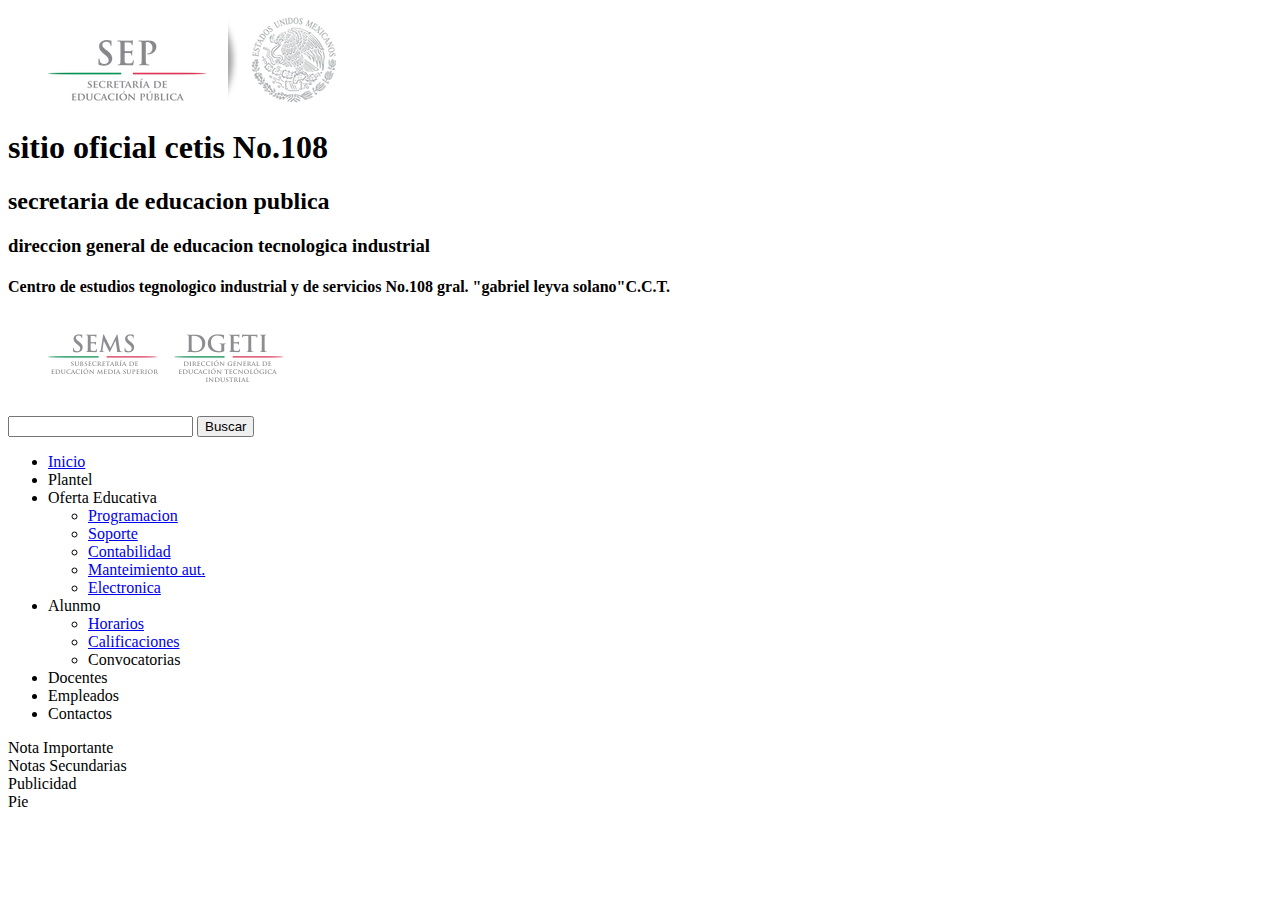
==== 12_proyecto_web/index.html @ 129845c3 "proyecto web" ====
<!DOCTYPE html>
<html lang="es">
<head>
    <meta charset="UTF-8">
    <title>Proyecto Web</title>
    <link rel="stylesheet" href="Css/Styles.css">
</head>
<body>
   <div class="container">
         <header id="Encabezado">
             <figure>
                 <img src="images/logo_sep.png" alt="logo sep">
             </figure>
             <div id="titulos">
             <h1>sitio oficial cetis No.108</h1>
               
                <h2>secretaria de educacion publica</h2>
                    
            <h3>direccion general de educacion tecnologica industrial</h3>
            
            <H4>Centro de estudios tegnologico industrial y de servicios No.108
            
            gral. "gabriel leyva solano"C.C.T.</H4>     
             </div>
             <div id="Busqueda">
               <figure>
                <img src="images/sems_dgeti.png" alt="sems logo">
                </figure>
                <input type="text" name="busqueda" id="busqueda">
                <button>Buscar</button>  
             </div>
         </header>
        <nav id="Menu">
            <ul> <!--unorder list-->
            <li><a href="#">Inicio</a></li><!--listen-item-->
            <li><a href="#"></a>Plantel</li><!--listen-item-->
            <li><a href="#"></a>Oferta Educativa</li>
            <ul>
                <li><a href="#">Programacion</a></li>
                <li><a href="#">Soporte</a></li>
                <li><a href="#">Contabilidad</a></li>
                <li><a href="#">Manteimiento aut.</a></li>
                <li><a href="#">Electronica</a></li>
            </ul>
            <!--listen-item-->
            <li><a href="#"></a>Alunmo</li><!--listen-item-->
            <ul>
                <li><a href="#">Horarios</a></li>
                <li><a href="#">Calificaciones</a></li>
                <li><a href="#"></a>Convocatorias</li>
            </ul>
            <li><a href="#"></a>Docentes</li><!--listen-item-->
            <li><a href="#"></a>Empleados</li><!--listen-item-->
            <li><a href="#"></a>Contactos</li><!--listen-item-->
            </ul>
        </nav>
        <main id="Contenido">
            <section id="Nota-Importante">
                 Nota Importante
            </section>
            <section id="Nota-Secundaria">
                Notas Secundarias
            </section>
            <aside id="Publicidad">
                Publicidad
            </aside>
        </main>
        <footer id="Pie">
            Pie
        </footer>
    </div>
</body>
</html>
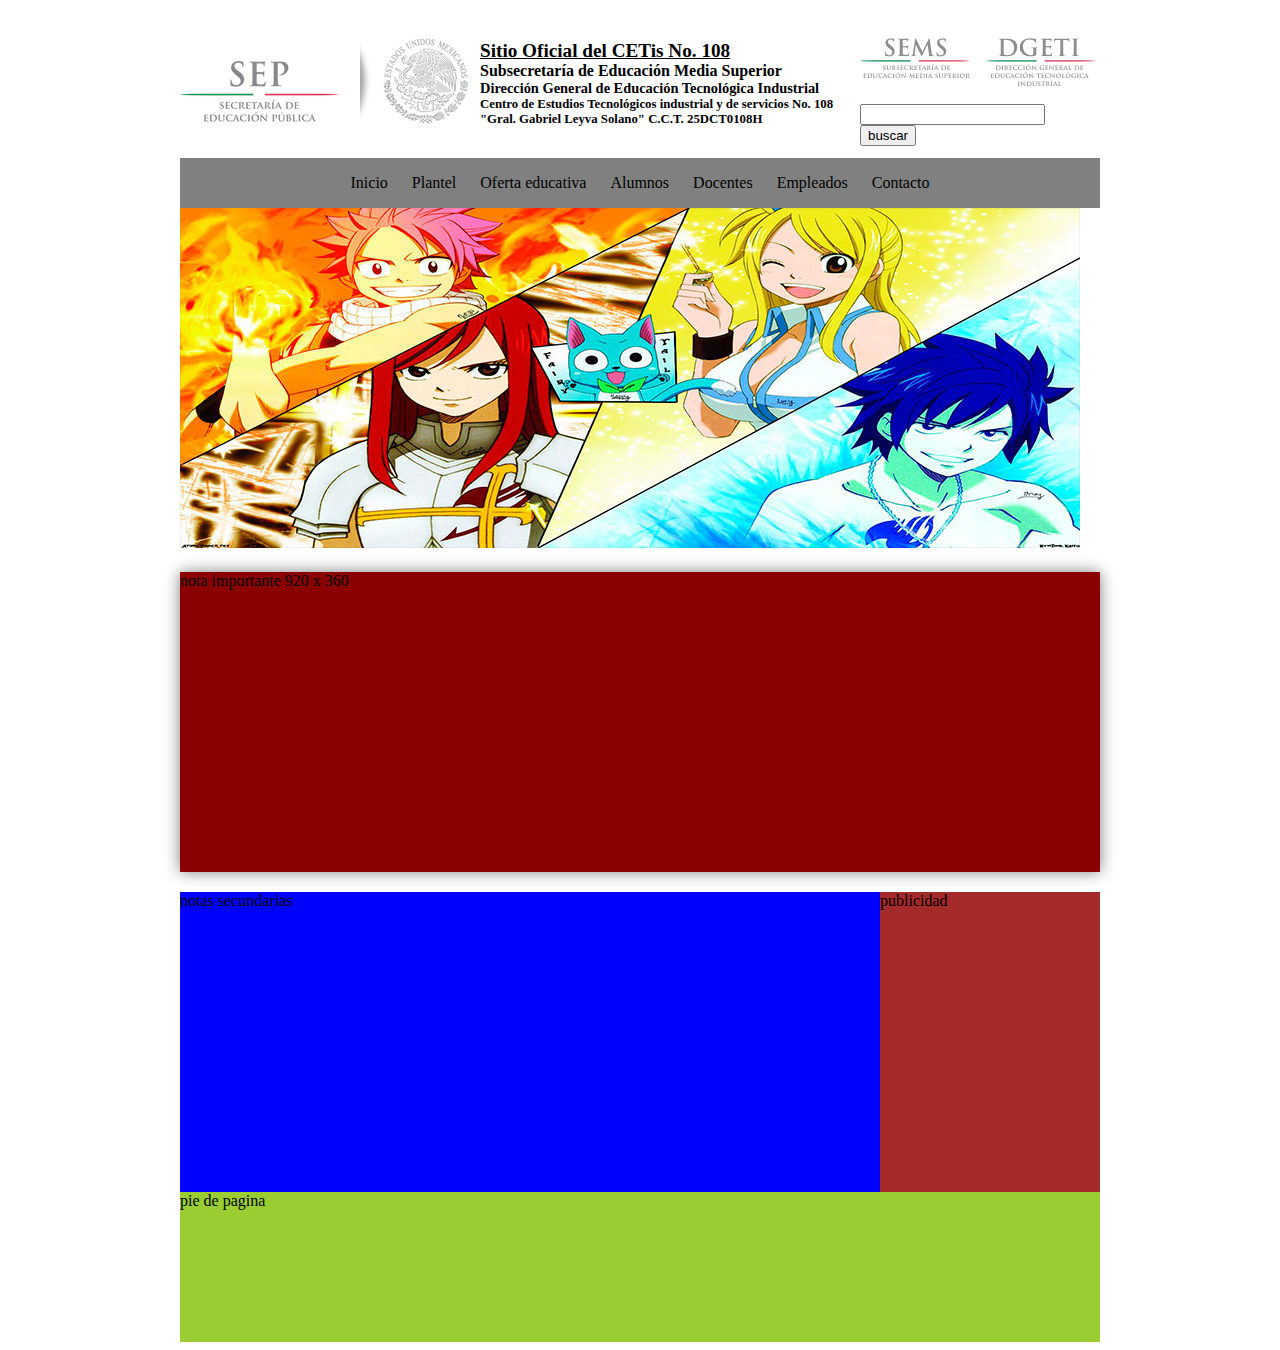
==== commit 4742f49c: "nota_importante" ====
--- a/12_proyecto_web/index.html
+++ b/12_proyecto_web/index.html
@@ -3,70 +3,77 @@
 <head>
     <meta charset="UTF-8">
     <title>Proyecto Web</title>
-    <link rel="stylesheet" href="Css/Styles.css">
+    <link rel="stylesheet" href="css/styles.css">
 </head>
 <body>
-   <div class="container">
-         <header id="Encabezado">
-             <figure>
-                 <img src="images/logo_sep.png" alt="logo sep">
-             </figure>
-             <div id="titulos">
-             <h1>sitio oficial cetis No.108</h1>
-               
-                <h2>secretaria de educacion publica</h2>
-                    
-            <h3>direccion general de educacion tecnologica industrial</h3>
+    <div class="container">
+        <header id="Encabezado">
+                    <figure>
+<!-- rutas absolutas y relativas -->
+<!-- /relativa/a/raiz/del/sitio -->
+<!-- relativa/al/archivo/actual -->
+<!-- http://www.dominio.com/ruta/absoluta/index.html -->
+<!--file://c:\users\julia\practicas\12_proyecto_web\images\logo_sep.png -->
+                <img src="images/logo_sep.png" alt="logotipo SEP">
+                </figure>
+                <div id="titulos">
+                <h1>Sitio Oficial del CETis No. 108</h1>
+                <h2>Subsecretaría de Educación Media Superior</h2>
+                <h3>Dirección General de Educación Tecnológica Industrial</h3>
+                <h4>Centro de Estudios Tecnológicos industrial y de servicios No. 108
+                    "Gral. Gabriel Leyva Solano" C.C.T. 25DCT0108H</h4>
+                </div>
+                <div id="busqueda">
+                <figure>
+                 <img src="images/sems_dgeti.png" alt="logotipo SEMS DGETI">
+                </figure>
+                 <input type="text" name="busqueda" id="busqueda">
+                 <button>buscar</button>
+                </div>    
             
-            <H4>Centro de estudios tegnologico industrial y de servicios No.108
-            
-            gral. "gabriel leyva solano"C.C.T.</H4>     
-             </div>
-             <div id="Busqueda">
-               <figure>
-                <img src="images/sems_dgeti.png" alt="sems logo">
-                </figure>
-                <input type="text" name="busqueda" id="busqueda">
-                <button>Buscar</button>  
-             </div>
-         </header>
-        <nav id="Menu">
-            <ul> <!--unorder list-->
-            <li><a href="#">Inicio</a></li><!--listen-item-->
-            <li><a href="#"></a>Plantel</li><!--listen-item-->
-            <li><a href="#"></a>Oferta Educativa</li>
-            <ul>
-                <li><a href="#">Programacion</a></li>
-                <li><a href="#">Soporte</a></li>
-                <li><a href="#">Contabilidad</a></li>
-                <li><a href="#">Manteimiento aut.</a></li>
-                <li><a href="#">Electronica</a></li>
-            </ul>
-            <!--listen-item-->
-            <li><a href="#"></a>Alunmo</li><!--listen-item-->
-            <ul>
-                <li><a href="#">Horarios</a></li>
-                <li><a href="#">Calificaciones</a></li>
-                <li><a href="#"></a>Convocatorias</li>
-            </ul>
-            <li><a href="#"></a>Docentes</li><!--listen-item-->
-            <li><a href="#"></a>Empleados</li><!--listen-item-->
-            <li><a href="#"></a>Contactos</li><!--listen-item-->
-            </ul>
+        </header>
+        <nav id="menu">
+            <ul><!-- unordered list -->
+               <li><a href="#">Inicio</a></li><!-- list-item -->
+               <li><a href="#">Plantel</a></li><!-- list-item -->
+               <li><a href="#">Oferta educativa</a>
+                   <ul>
+                       <li><a href="#">Programación</a></li>
+                       <li><a href="#">Soporte</a></li>
+                       <li><a href="#">Contabilidad</a></li>
+                       <li><a href="#">Mantenimiento Aut.</a></li>
+                       <li><a href="#">Ele.</a></li>
+                   </ul>
+               </li><!-- list-item -->
+               <li><a href="#">Alumnos</a>
+                   <ul>
+                       <li><a href="#">Horarios</a></li>
+                       <li><a href="#">Calificaciones</a></li>
+                       <li><a href="#">Convocatorias</a></li>
+                   </ul>
+               </li><!-- list-item -->
+               <li><a href="#">Docentes</a></li><!-- list-item -->
+               <li><a href="#">Empleados</a></li><!-- list-item -->
+               <li><a href="#">Contacto</a></li><!-- list-item -->
+            </ul> 
         </nav>
         <main id="Contenido">
+          
+           <img src="images/ft.jpg" alt="nota importante">
+          
             <section id="Nota-Importante">
-                 Nota Importante
+                nota importante 920 x 360
+                
             </section>
-            <section id="Nota-Secundaria">
-                Notas Secundarias
+            <section id="Notas-Secundarias">
+                notas secundarias
             </section>
             <aside id="Publicidad">
-                Publicidad
+                publicidad
             </aside>
         </main>
         <footer id="Pie">
-            Pie
+            pie de pagina 
         </footer>
     </div>
 </body>
--- a/12_proyecto_web/css/styles.css
+++ b/12_proyecto_web/css/styles.css
@@ -0,0 +1,126 @@
+/* selector universal*/
+
+/* * {
+    border: 1px solid red;
+    padding: 10px;
+    margin: 10px;
+} */
+
+.container {
+    width: 920px;
+    margin: 0 auto;
+    /* margin: 0; aplica a todos */
+    /* margin: 0 0; el primero aplica top-bottom y el segundo right-left */
+    /* margin: 0 0 0; top right-left bottom */
+    /* margin: 0 0 0 0; top right bottom left */
+    /* margin-top, margin-right, margin-bottom, margin-left */
+}
+
+#Encabezado {
+    height: 150px;
+    display: flex;
+    justify-content: space-between;
+    align-content: flex-start;
+    align-items: center;
+}
+
+#Encabezado figure {
+    margin: 0;
+}
+
+#titulos * {
+    margin: 0;
+}
+
+#Encabezado h1 { 
+    font-size: 1.2em; 
+    text-decoration: underline;   
+}
+#Encabezado h2 { font-size: 1em;   }
+#Encabezado h3 { font-size: 0.9em; }
+#Encabezado h4 { font-size: 0.8em; }
+#Menu {
+    height:  50px;
+    background-color: brown;
+}
+
+#Contenido {
+    
+}
+/*nota importante inicio*/
+
+#Nota-Importante {
+    height: 300px;
+    background-color: darkred;
+    margin: 20px 0;
+    box-shadow: 0 0 15px grey;
+    
+}
+#Nota-Importante img {
+  border: 10px solid white;  
+}
+/*Nota importante fin*/
+
+#Notas-Secundarias {
+    height: 300px;
+    width: 700px;
+    display: inline-block;
+    float: left;
+    background-color: blue;
+}
+
+#Publicidad {
+    height: 300px;
+    width: 220px;
+    display: inline-block;
+    float: right;
+    background-color: brown;
+}
+
+#Pie {
+    height: 150px;
+    clear: both;
+    background-color: yellowgreen;
+}
+
+#menu {
+    height: 50px;
+    display: flex;
+    justify-content: center;
+    background-color:gray;    
+}
+#menu ul {
+    padding: 0;
+}
+
+#menu li { 
+    list-style-type: none;
+    padding: 0;
+    display: inline-block;
+    
+}
+
+#menu li a {
+    text-decoration: none;
+    color: black;
+    font: inherit;
+    
+}
+
+#menu>ul>li {
+    display: inline-block;
+}
+
+#menu>ul>li>a {
+    padding: 10px;
+    background-color:gray;
+    
+}    
+
+#menu li ul {
+    display: none;
+}
+
+#menu>ul>li>a:hover {
+    background-color: lightgray;
+    transition: 0.2s;
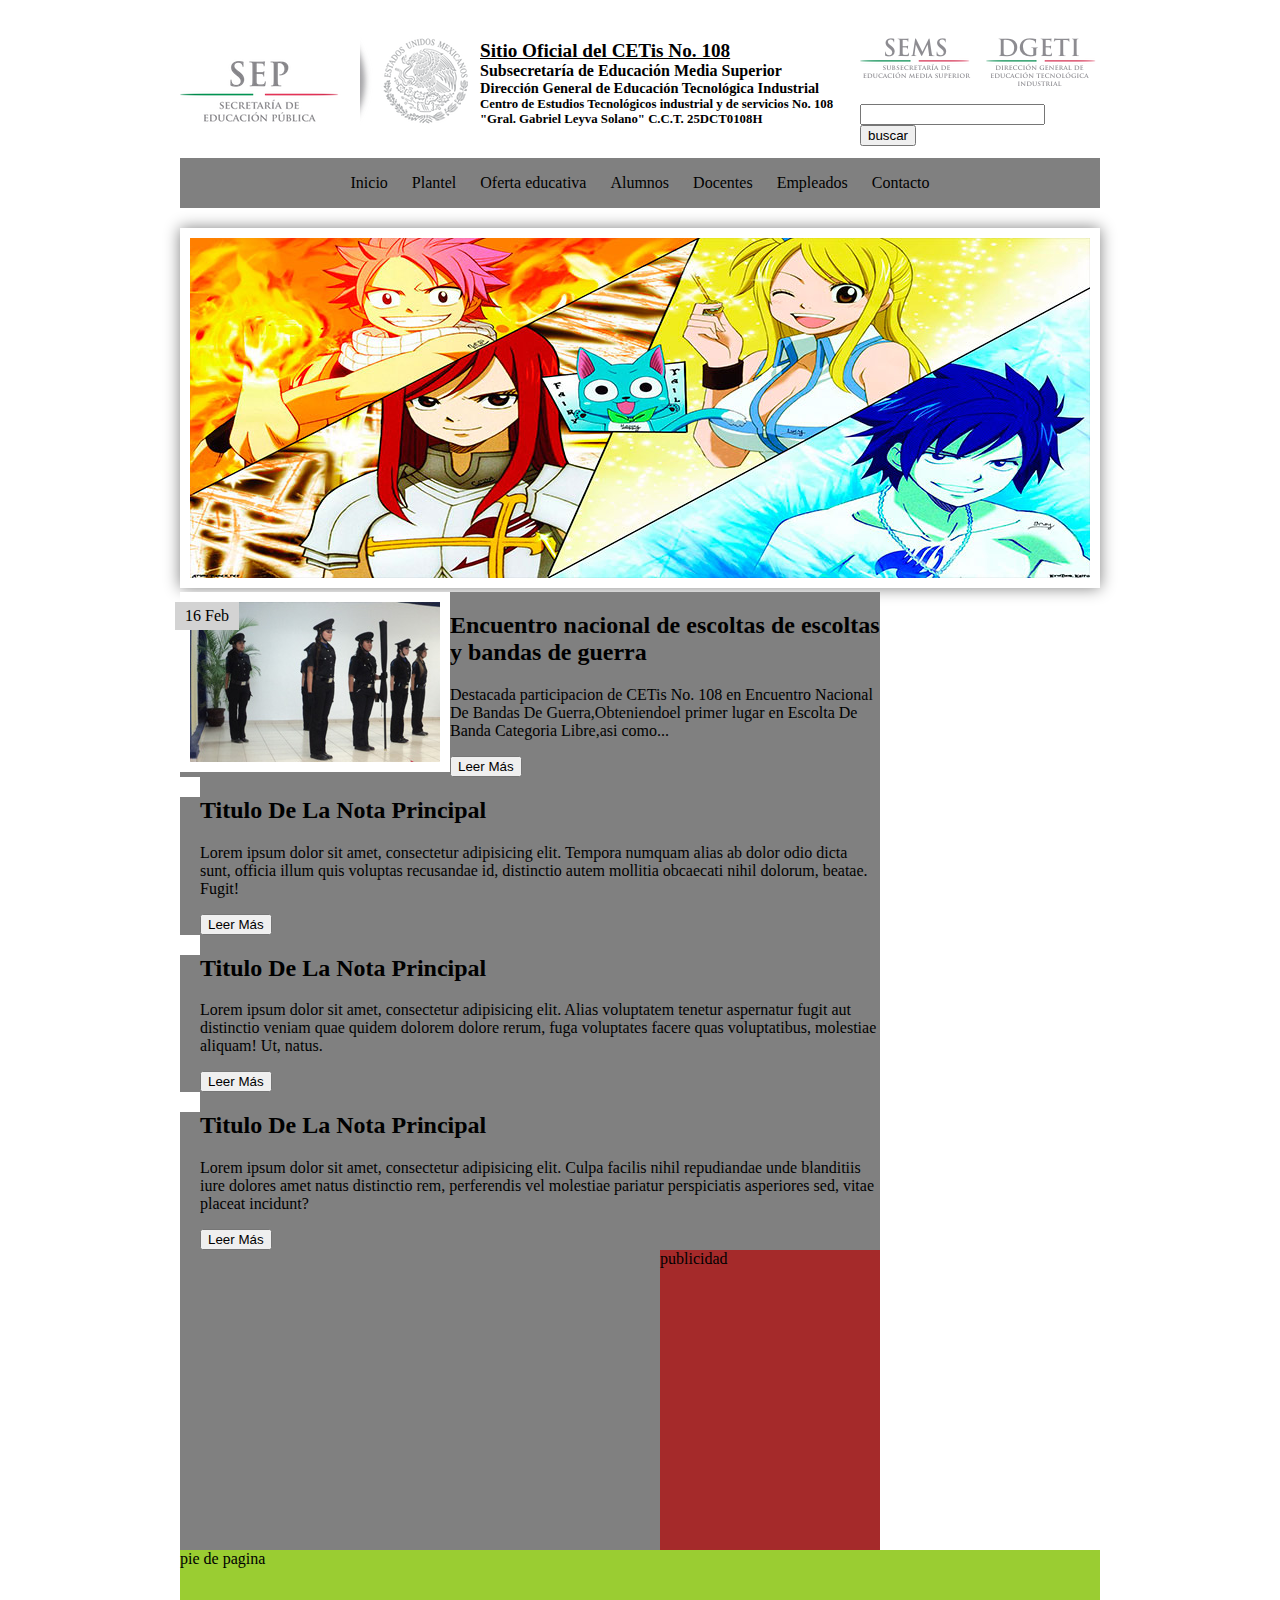
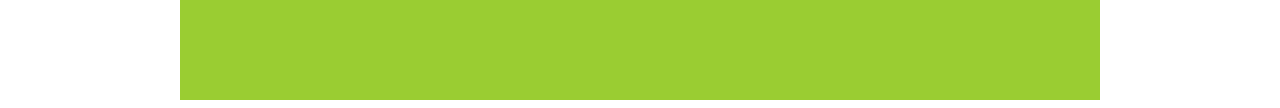
==== commit f3df72ad: "notas-secundarias" ====
--- a/12_proyecto_web/index.html
+++ b/12_proyecto_web/index.html
@@ -58,16 +58,55 @@
             </ul> 
         </nav>
         <main id="Contenido">
-          
-           <img src="images/ft.jpg" alt="nota importante">
-          
-            <section id="Nota-Importante">
-                nota importante 920 x 360
+           <section id="Nota_Importante">
+           <img src="images/ft.jpg" alt="nota importante">  
+           </section>
+          <section id="Notas-Secundarias">
                 
-            </section>
-            <section id="Notas-Secundarias">
-                notas secundarias
-            </section>
+                   <article class="Notas-Secundarias">
+                    <figure>
+                        <img src="images/notas/1/tmb.jpg" alt="">
+                        <span>16 Feb</span>
+                    </figure>
+                    <div>
+                    <h2>Encuentro nacional de escoltas de escoltas y bandas de guerra</h2>
+                    <p>Destacada participacion de CETis No. 108 en Encuentro Nacional De Bandas De Guerra,Obteniendoel primer lugar en Escolta De Banda Categoria Libre,asi como...</p>
+                    <button>Leer Más</button>
+                    </div>
+                </article>
+                <article class="Notas-Secundarias">
+                    <figure>
+                        <img src="" alt="">
+                    </figure>
+                    <div>
+                    <h2>Titulo De La Nota Principal</h2>
+                    <p>Lorem ipsum dolor sit amet, consectetur adipisicing elit. Tempora numquam alias ab dolor odio dicta sunt, officia illum quis voluptas recusandae id, distinctio autem mollitia obcaecati nihil dolorum, beatae. Fugit!</p>
+                    <button>Leer Más</button>
+                    </div>
+                </article>
+                
+                <article class="Notas-Secundarias">
+                    <figure>
+                        <img src="" alt="">
+                    </figure>
+                    <div>
+                    <h2>Titulo De La Nota Principal</h2>
+                    <p>Lorem ipsum dolor sit amet, consectetur adipisicing elit. Alias voluptatem tenetur aspernatur fugit aut distinctio veniam quae quidem dolorem dolore rerum, fuga voluptates facere quas voluptatibus, molestiae aliquam! Ut, natus.</p>
+                    <button>Leer Más</button>
+                    </div>
+                </article>
+                
+                <article class="Notas-Secundarias">
+                    <figure>
+                        <img src="" alt="">
+                    </figure>
+                    <div>
+                    <h2>Titulo De La Nota Principal</h2>
+                    <p>Lorem ipsum dolor sit amet, consectetur adipisicing elit. Culpa facilis nihil repudiandae unde blanditiis iure dolores amet natus distinctio rem, perferendis vel molestiae pariatur perspiciatis asperiores sed, vitae placeat incidunt?</p>
+                    <button>Leer Más</button>
+                    </div>
+                </article>
+    
             <aside id="Publicidad">
                 publicidad
             </aside>
--- a/12_proyecto_web/css/styles.css
+++ b/12_proyecto_web/css/styles.css
@@ -49,30 +49,48 @@
 }
 /*nota importante inicio*/
 
-#Nota-Importante {
-    height: 300px;
+#Contenido {
+    height: 360px;
     background-color: darkred;
     margin: 20px 0;
     box-shadow: 0 0 15px grey;
     
 }
-#Nota-Importante img {
+#Contenido img {
   border: 10px solid white;  
 }
 /*Nota importante fin*/
 
+
+/*Nota secundaria inicio */
 #Notas-Secundarias {
-    height: 300px;
+    min-height: 300px;
     width: 700px;
     display: inline-block;
     float: left;
-    background-color: blue;
+    background-color: grey;
 }
+#Notas-Secundarias article{
+    display: flex;
+}
+#Notas-Secundarias figure {
+    margin: 0;
+    position: relative;
+}
+#Notas-Secundarias figure span{
+    position: absolute;
+    top: 10px;
+    left: -5px;
+    padding: 5px 10px;
+    background-color: lightgray;
+}
+
+/*Nota secundaria fin*/
 
 #Publicidad {
     height: 300px;
     width: 220px;
-    display: inline-block;
+    
     float: right;
     background-color: brown;
 }
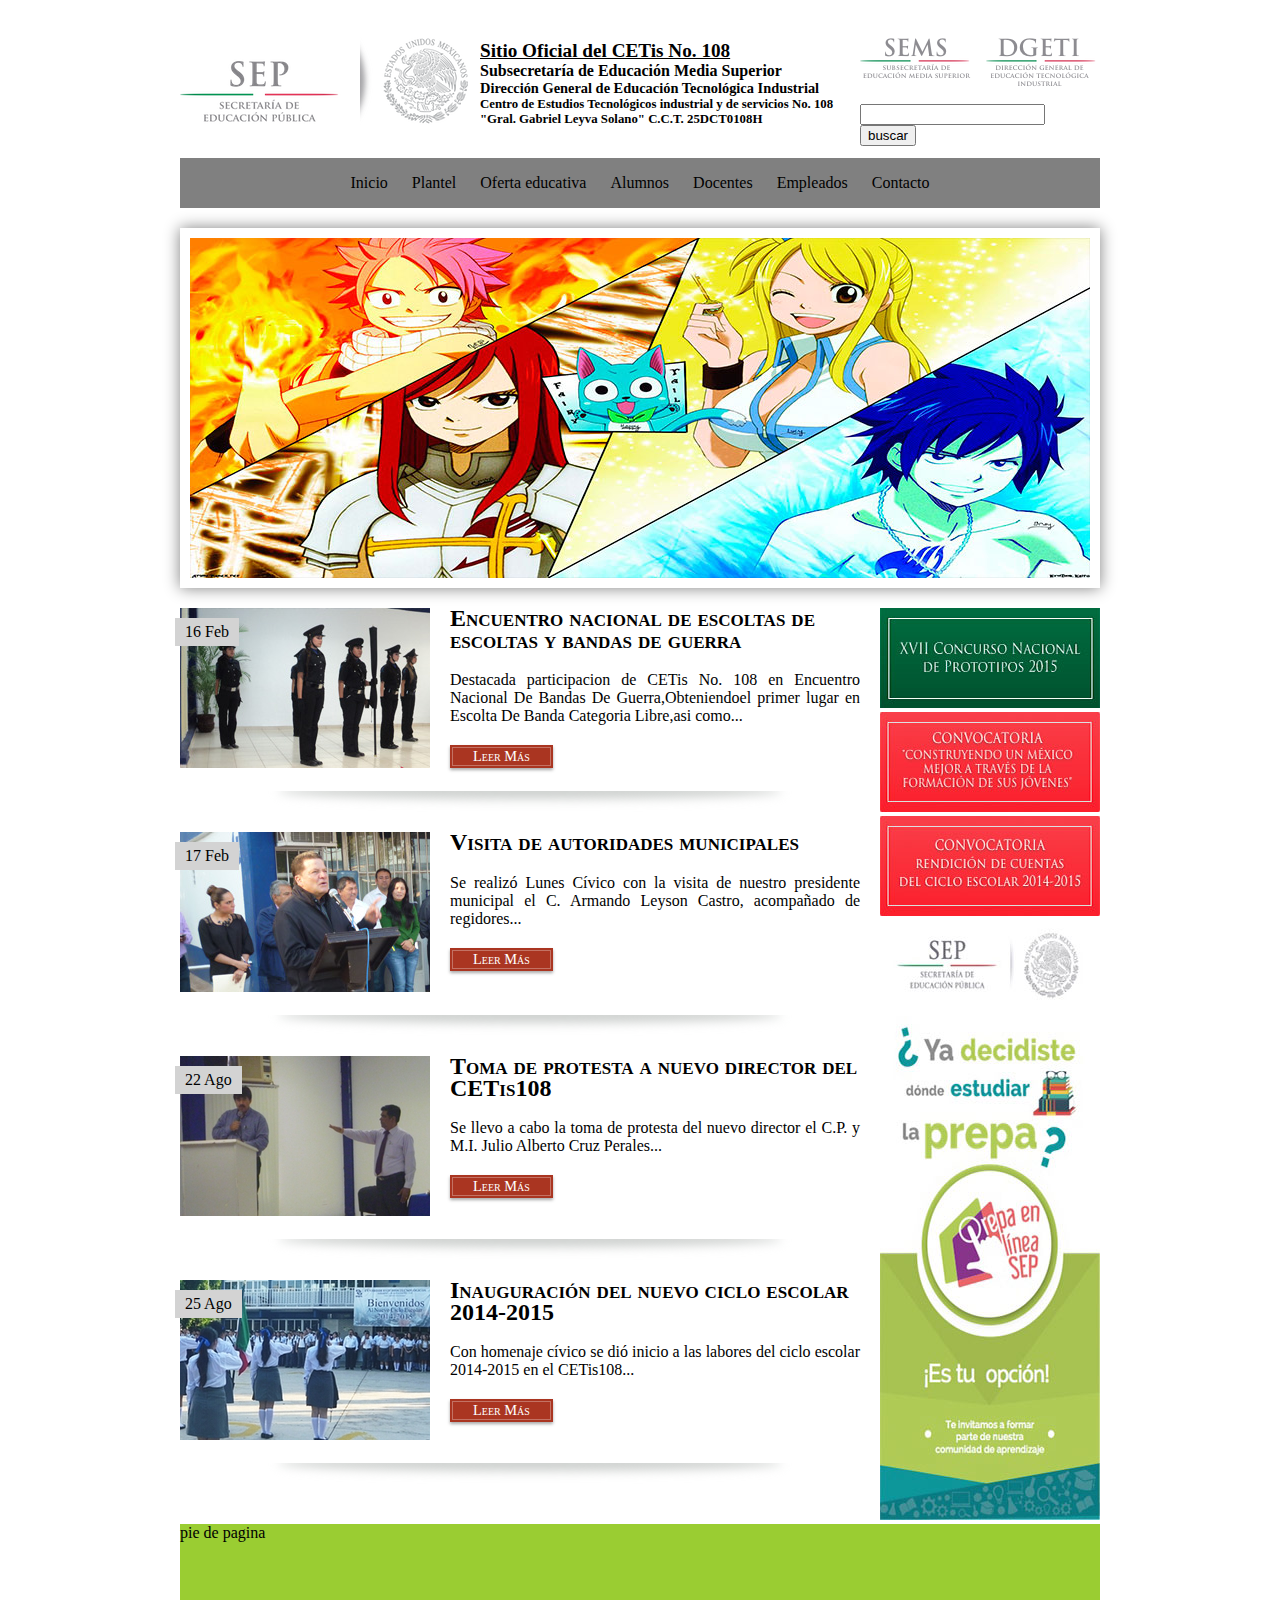
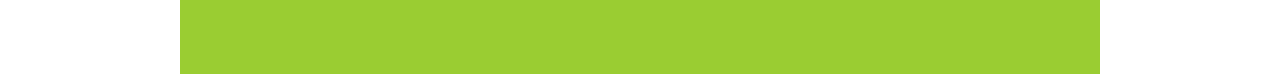
==== commit a1a9ce35: "practica-12-publicidad" ====
--- a/12_proyecto_web/index.html
+++ b/12_proyecto_web/index.html
@@ -58,57 +58,88 @@
             </ul> 
         </nav>
         <main id="Contenido">
-           <section id="Nota_Importante">
-           <img src="images/ft.jpg" alt="nota importante">  
-           </section>
-          <section id="Notas-Secundarias">
-                
-                   <article class="Notas-Secundarias">
-                    <figure>
-                        <img src="images/notas/1/tmb.jpg" alt="">
+            <section id="Nota-Importante">
+                   <img src="images/ft.jpg" alt="nota importante">
+            </section>
+               <section id="Notas-Secundarias">
+                   <article class="nota secundaria">
+                    <figure class="imagen-nota-secundaria">
+                        <img src="images/notas/1/tmb.jpg" alt="Encuentro nacional de escoltas y bandas de guerra">
                         <span>16 Feb</span>
                     </figure>
-                    <div>
-                    <h2>Encuentro nacional de escoltas de escoltas y bandas de guerra</h2>
-                    <p>Destacada participacion de CETis No. 108 en Encuentro Nacional De Bandas De Guerra,Obteniendoel primer lugar en Escolta De Banda Categoria Libre,asi como...</p>
-                    <button>Leer Más</button>
+                    <div class="cuerpo-nota-secundaria">
+                    <h2 class="titulo-nota-secundaria">Encuentro nacional de escoltas de escoltas y bandas de guerra</h2>
+                    <p class="intro-nota-secundaria">Destacada participacion de CETis No. 108 en Encuentro Nacional De Bandas De Guerra,Obteniendoel primer lugar en Escolta De Banda Categoria Libre,asi como...</p>
+                   <a href="#">
+                       <div class="boton">
+                           <div>
+                               <p>Leer Más</p>
+                           </div>
+                       </div>
+                   </a>
                     </div>
                 </article>
-                <article class="Notas-Secundarias">
-                    <figure>
-                        <img src="" alt="">
+               <article class="nota secundaria">
+                    <figure class="imagen-nota-secundaria">
+                        <img src="images/notas/2/tmb.jpg" alt="Encuentro nacional de escoltas y bandas de guerra">
+                        <span>17 Feb</span>
                     </figure>
-                    <div>
-                    <h2>Titulo De La Nota Principal</h2>
-                    <p>Lorem ipsum dolor sit amet, consectetur adipisicing elit. Tempora numquam alias ab dolor odio dicta sunt, officia illum quis voluptas recusandae id, distinctio autem mollitia obcaecati nihil dolorum, beatae. Fugit!</p>
-                    <button>Leer Más</button>
+                    <div class="cuerpo-nota-secundaria">
+                    <h2 class="titulo-nota-secundaria">Visita de autoridades municipales</h2>
+                    <p class="intro-nota-secundaria">Se realizó Lunes Cívico con la visita de nuestro presidente municipal el C. Armando Leyson Castro, acompañado de regidores...</p>
+                   <a href="#">
+                       <div class="boton">
+                           <div>
+                               <p>Leer Más</p>
+                           </div>
+                       </div>
+                   </a>
+                    </div>
+                </article>
+
+               <article class="nota secundaria">
+                    <figure class="imagen-nota-secundaria">
+                        <img src="images/notas/4/tmb.jpg" alt="Encuentro nacional de escoltas y bandas de guerra">
+                        <span>22 Ago</span>
+                    </figure>
+                    <div class="cuerpo-nota-secundaria">
+                    <h2 class="titulo-nota-secundaria">Toma de protesta a nuevo director del CETis108</h2>
+                    <p class="intro-nota-secundaria">Se llevo a cabo la toma de protesta del nuevo director el C.P. y M.I. Julio Alberto Cruz Perales...</p>
+                   <a href="#">
+                       <div class="boton">
+                           <div>
+                               <p>Leer Más</p>
+                           </div>
+                       </div>
+                   </a>
                     </div>
                 </article>
                 
-                <article class="Notas-Secundarias">
-                    <figure>
-                        <img src="" alt="">
+                 <article class="nota secundaria">
+                    <figure class="imagen-nota-secundaria">
+                        <img src="images/notas/3/tmb.jpg" alt="Encuentro nacional de escoltas y bandas de guerra">
+                        <span>25 Ago</span>
                     </figure>
-                    <div>
-                    <h2>Titulo De La Nota Principal</h2>
-                    <p>Lorem ipsum dolor sit amet, consectetur adipisicing elit. Alias voluptatem tenetur aspernatur fugit aut distinctio veniam quae quidem dolorem dolore rerum, fuga voluptates facere quas voluptatibus, molestiae aliquam! Ut, natus.</p>
-                    <button>Leer Más</button>
+                    <div class="cuerpo-nota-secundaria">
+                    <h2 class="titulo-nota-secundaria">Inauguración del nuevo ciclo escolar 2014-2015</h2>
+                    <p class="intro-nota-secundaria">Con homenaje cívico se dió inicio a las labores del ciclo escolar 2014-2015 en el CETis108...</p>
+                   <a href="#">
+                       <div class="boton">
+                           <div>
+                               <p>Leer Más</p>
+                           </div>
+                       </div>
+                   </a>
                     </div>
                 </article>
                 
-                <article class="Notas-Secundarias">
-                    <figure>
-                        <img src="" alt="">
-                    </figure>
-                    <div>
-                    <h2>Titulo De La Nota Principal</h2>
-                    <p>Lorem ipsum dolor sit amet, consectetur adipisicing elit. Culpa facilis nihil repudiandae unde blanditiis iure dolores amet natus distinctio rem, perferendis vel molestiae pariatur perspiciatis asperiores sed, vitae placeat incidunt?</p>
-                    <button>Leer Más</button>
-                    </div>
-                </article>
-    
+            </section>
             <aside id="Publicidad">
-                publicidad
+                
+                <img src="images/Baners/baner-2.jpg" alt="baner2">
+                <img src="images/Baners/baner-3.jpg" alt="baner3">
+                <img src="images/Baners/baner-4.jpg" alt="baner4">
+                <img src="images/Baners/baner-1.jpg" alt="prepa-en-linea">
             </aside>
         </main>
         <footer id="Pie">
--- a/12_proyecto_web/css/styles.css
+++ b/12_proyecto_web/css/styles.css
@@ -5,6 +5,12 @@
     padding: 10px;
     margin: 10px;
 } */
+
+/* reset css */
+h1,h2,h3,h4,h5,h6,figure,p{
+    margin: 0;
+    padding: 0;
+}
 
 .container {
     width: 920px;
@@ -39,7 +45,7 @@
 #Encabezado h2 { font-size: 1em;   }
 #Encabezado h3 { font-size: 0.9em; }
 #Encabezado h4 { font-size: 0.8em; }
-#Menu {
+#menu {
     height:  50px;
     background-color: brown;
 }
@@ -47,37 +53,44 @@
 #Contenido {
     
 }
-/*nota importante inicio*/
+/* nota importante de inicio */
+#Nota-Importante {
+    height: 360px;
+    margin: 20px 0;
+    /* box-shadow: horizontal vertical blur color  */
+    box-shadow: 0 0 15px grey ;
+}
 
-#Contenido {
-    height: 360px;
-    background-color: darkred;
-    margin: 20px 0;
-    box-shadow: 0 0 15px grey;
+#Nota-Importante img{
+    border: 10px solid white;
     
 }
-#Contenido img {
-  border: 10px solid white;  
-}
-/*Nota importante fin*/
 
 
-/*Nota secundaria inicio */
-#Notas-Secundarias {
+/* nota importante fin */
+
+/*NOTA SECUNDARIA INICIO*/
+#Notas-Secundarias{
     min-height: 300px;
     width: 700px;
     display: inline-block;
     float: left;
-    background-color: grey;
-}
+    
+    }
 #Notas-Secundarias article{
     display: flex;
+    background-image: url(../images/separacion-notas.png);
+    background-repeat: no-repeat;
+    background-position: bottom;
+    padding-bottom: 40px;
+    margin-bottom: 20px;
+    
 }
-#Notas-Secundarias figure {
-    margin: 0;
+.imagen-nota-secundaria{
     position: relative;
 }
-#Notas-Secundarias figure span{
+
+.imagen-nota-secundaria span{
     position: absolute;
     top: 10px;
     left: -5px;
@@ -85,14 +98,29 @@
     background-color: lightgray;
 }
 
-/*Nota secundaria fin*/
+.titulo-nota-secundaria{
+    line-height: 0.9em;
+    font-variant: small-caps;
+    
+}
+
+.intro-nota-secundaria {
+    padding: 20px 0px;
+    text-align: justify;
+
+}
+.cuerpo-nota-secundaria {
+    padding: 0px 20px;
+}
+    
+/*NOTA SECUNDARIA FIN*/
 
 #Publicidad {
-    height: 300px;
+    min-height: 300px;
     width: 220px;
+    display: inline-block;
+    float: right;
     
-    float: right;
-    background-color: brown;
 }
 
 #Pie {
@@ -105,7 +133,7 @@
     height: 50px;
     display: flex;
     justify-content: center;
-    background-color:gray;    
+    background-color: grey;    
 }
 #menu ul {
     padding: 0;
@@ -131,7 +159,7 @@
 
 #menu>ul>li>a {
     padding: 10px;
-    background-color:gray;
+    background-color:grey;
     
 }    
 
@@ -139,6 +167,25 @@
     display: none;
 }
 
-#menu>ul>li>a:hover {
+#menu>ul>li>a:hover {    
     background-color: lightgray;
     transition: 0.2s;
+} 
+/* div para hacer el "boton" de leer mas */
+.boton {
+    background: #AA3521;
+    display: inline-block;
+    padding: 2px;
+    box-shadow: 0px 2px 3px darkgray;
+}
+
+.boton>div {
+    padding: 0px 20px;
+    border: .4px solid rgba(255,255,255,.3);
+}
+
+.boton p{
+    color: white;
+    font-variant: small-caps;
+    font-size: .9em;
+}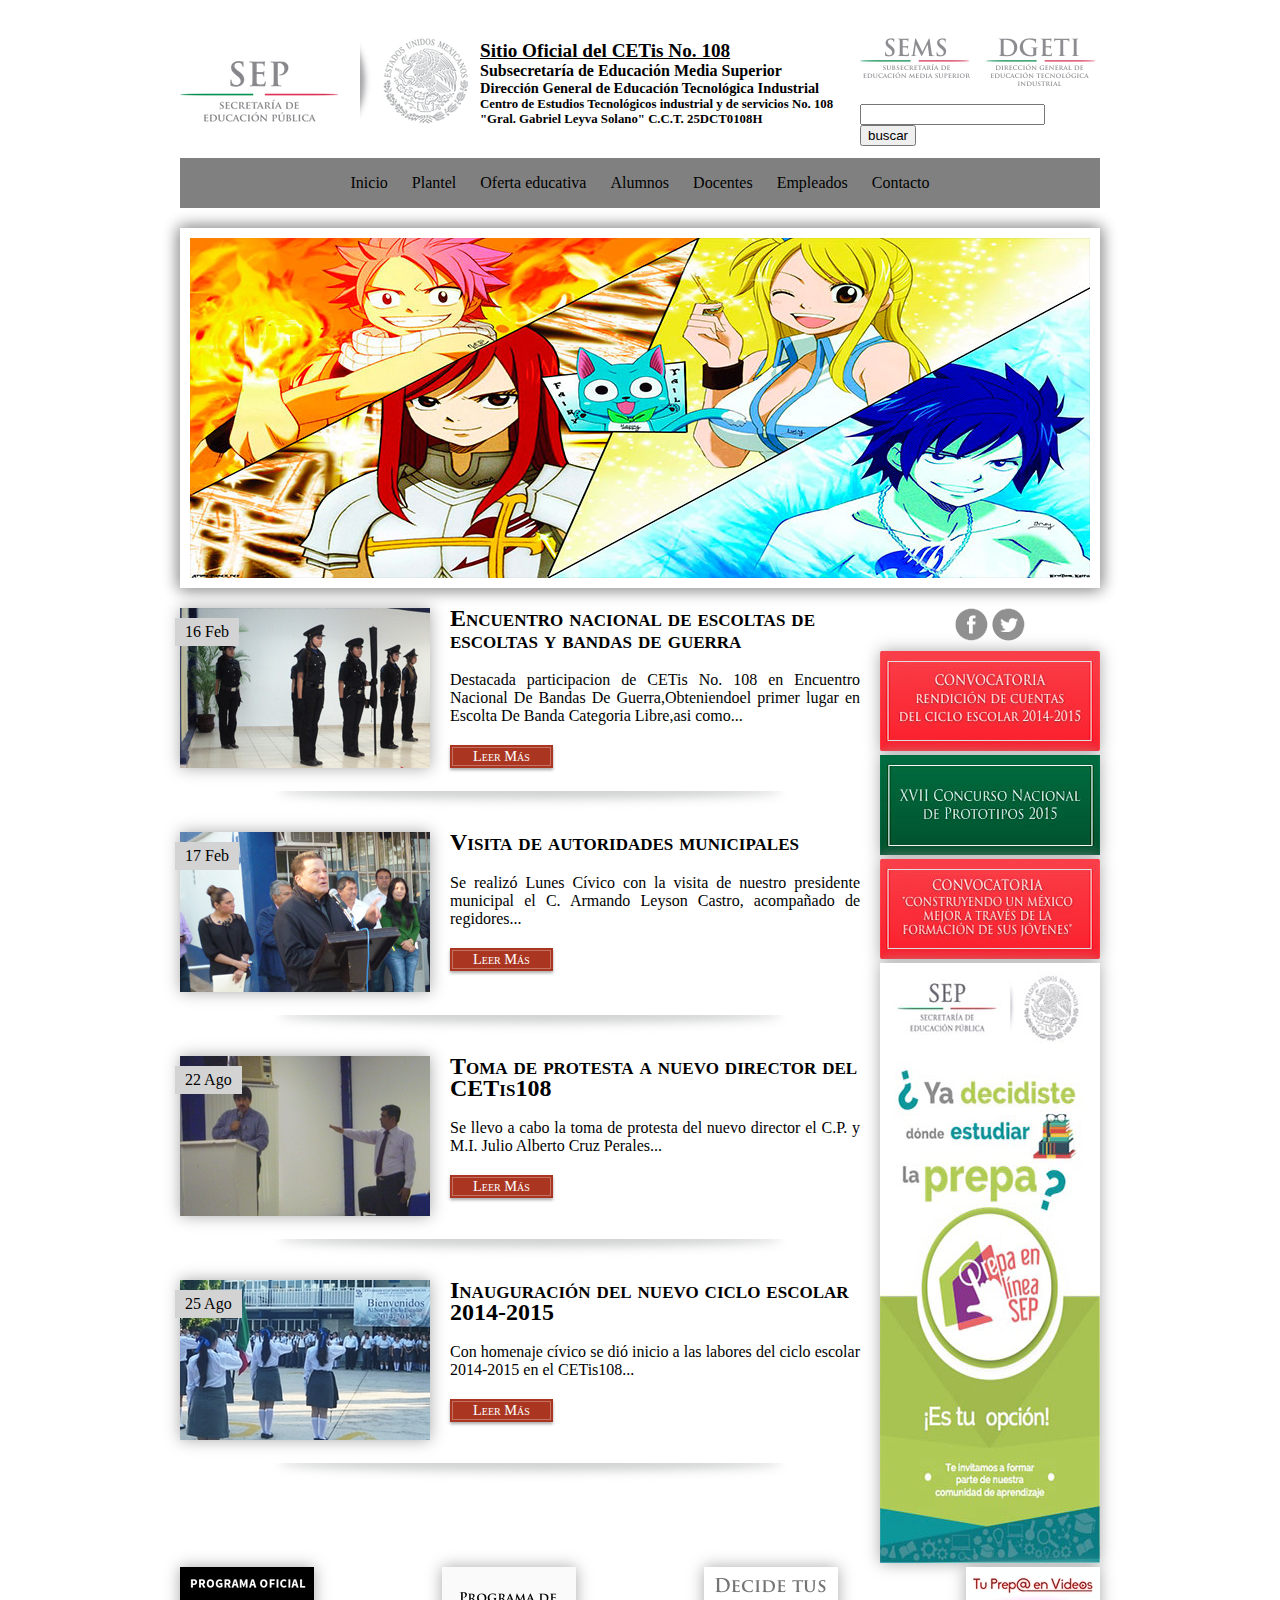
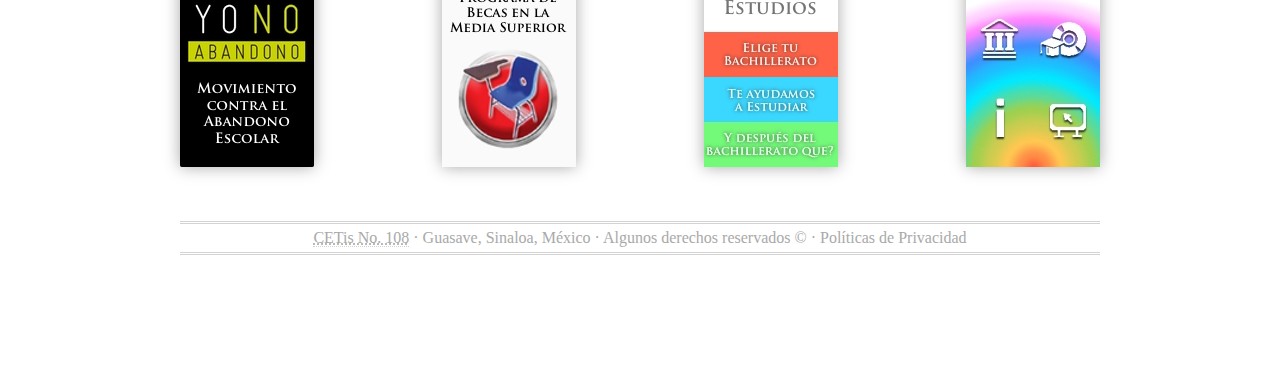
==== commit 84f9273b: "las weas de twitter y facebook" ====
--- a/12_proyecto_web/index.html
+++ b/12_proyecto_web/index.html
@@ -59,91 +59,104 @@
         </nav>
         <main id="Contenido">
             <section id="Nota-Importante">
-                   <img src="images/ft.jpg" alt="nota importante">
+                   <img src="images/ft.jpg" class="sombra-imagen" alt="nota importante">
             </section>
-               <section id="Notas-Secundarias">
+               <div class="flexible">
+                   <section id="Notas-Secundarias">
+                       <article class="nota secundaria">
+                        <figure class="imagen-nota-secundaria">
+                            <img src="images/notas/1/tmb.jpg" class="sombra-imagen" alt="Encuentro nacional de escoltas y bandas de guerra">
+                            <span>16 Feb</span>
+                        </figure>
+                        <div class="cuerpo-nota-secundaria">
+                        <h2 class="titulo-nota-secundaria">Encuentro nacional de escoltas de escoltas y bandas de guerra</h2>
+                        <p class="intro-nota-secundaria">Destacada participacion de CETis No. 108 en Encuentro Nacional De Bandas De Guerra,Obteniendoel primer lugar en Escolta De Banda Categoria Libre,asi como...</p>
+                       <a href="#">
+                           <div class="boton">
+                               <div>
+                                   <p>Leer Más</p>
+                               </div>
+                           </div>
+                       </a>
+                        </div>
+                    </article>
                    <article class="nota secundaria">
-                    <figure class="imagen-nota-secundaria">
-                        <img src="images/notas/1/tmb.jpg" alt="Encuentro nacional de escoltas y bandas de guerra">
-                        <span>16 Feb</span>
-                    </figure>
-                    <div class="cuerpo-nota-secundaria">
-                    <h2 class="titulo-nota-secundaria">Encuentro nacional de escoltas de escoltas y bandas de guerra</h2>
-                    <p class="intro-nota-secundaria">Destacada participacion de CETis No. 108 en Encuentro Nacional De Bandas De Guerra,Obteniendoel primer lugar en Escolta De Banda Categoria Libre,asi como...</p>
-                   <a href="#">
-                       <div class="boton">
-                           <div>
-                               <p>Leer Más</p>
+                        <figure class="imagen-nota-secundaria">
+                            <img src="images/notas/2/tmb.jpg" class="sombra-imagen" alt="Encuentro nacional de escoltas y bandas de guerra">
+                            <span>17 Feb</span>
+                        </figure>
+                        <div class="cuerpo-nota-secundaria">
+                        <h2 class="titulo-nota-secundaria">Visita de autoridades municipales</h2>
+                        <p class="intro-nota-secundaria">Se realizó Lunes Cívico con la visita de nuestro presidente municipal el C. Armando Leyson Castro, acompañado de regidores...</p>
+                       <a href="#">
+                           <div class="boton">
+                               <div>
+                                   <p>Leer Más</p>
+                               </div>
                            </div>
-                       </div>
-                   </a>
-                    </div>
-                </article>
-               <article class="nota secundaria">
-                    <figure class="imagen-nota-secundaria">
-                        <img src="images/notas/2/tmb.jpg" alt="Encuentro nacional de escoltas y bandas de guerra">
-                        <span>17 Feb</span>
-                    </figure>
-                    <div class="cuerpo-nota-secundaria">
-                    <h2 class="titulo-nota-secundaria">Visita de autoridades municipales</h2>
-                    <p class="intro-nota-secundaria">Se realizó Lunes Cívico con la visita de nuestro presidente municipal el C. Armando Leyson Castro, acompañado de regidores...</p>
-                   <a href="#">
-                       <div class="boton">
-                           <div>
-                               <p>Leer Más</p>
+                       </a>
+                        </div>
+                    </article>
+                   
+                   <article class="nota secundaria">
+                        <figure class="imagen-nota-secundaria">
+                            <img src="images/notas/4/tmb.jpg" class="sombra-imagen" alt="Encuentro nacional de escoltas y bandas de guerra">
+                            <span>22 Ago</span>
+                        </figure>
+                        <div class="cuerpo-nota-secundaria">
+                        <h2 class="titulo-nota-secundaria">Toma de protesta a nuevo director del CETis108</h2>
+                        <p class="intro-nota-secundaria">Se llevo a cabo la toma de protesta del nuevo director el C.P. y M.I. Julio Alberto Cruz Perales...</p>
+                       <a href="#">
+                           <div class="boton">
+                               <div>
+                                   <p>Leer Más</p>
+                               </div>
                            </div>
-                       </div>
-                   </a>
-                    </div>
-                </article>
-
-               <article class="nota secundaria">
-                    <figure class="imagen-nota-secundaria">
-                        <img src="images/notas/4/tmb.jpg" alt="Encuentro nacional de escoltas y bandas de guerra">
-                        <span>22 Ago</span>
-                    </figure>
-                    <div class="cuerpo-nota-secundaria">
-                    <h2 class="titulo-nota-secundaria">Toma de protesta a nuevo director del CETis108</h2>
-                    <p class="intro-nota-secundaria">Se llevo a cabo la toma de protesta del nuevo director el C.P. y M.I. Julio Alberto Cruz Perales...</p>
-                   <a href="#">
-                       <div class="boton">
-                           <div>
-                               <p>Leer Más</p>
+                       </a>
+                        </div>
+                    </article>
+                    
+                     <article class="nota secundaria">
+                        <figure class="imagen-nota-secundaria">
+                            <img src="images/notas/3/tmb.jpg" class="sombra-imagen" alt="Encuentro nacional de escoltas y bandas de guerra">
+                            <span>25 Ago</span>
+                        </figure>
+                        <div class="cuerpo-nota-secundaria">
+                        <h2 class="titulo-nota-secundaria">Inauguración del nuevo ciclo escolar 2014-2015</h2>
+                        <p class="intro-nota-secundaria">Con homenaje cívico se dió inicio a las labores del ciclo escolar 2014-2015 en el CETis108...</p>
+                       <a href="#">
+                           <div class="boton">
+                               <div>
+                                   <p>Leer Más</p>
+                               </div>
                            </div>
-                       </div>
-                   </a>
-                    </div>
-                </article>
-                
-                 <article class="nota secundaria">
-                    <figure class="imagen-nota-secundaria">
-                        <img src="images/notas/3/tmb.jpg" alt="Encuentro nacional de escoltas y bandas de guerra">
-                        <span>25 Ago</span>
-                    </figure>
-                    <div class="cuerpo-nota-secundaria">
-                    <h2 class="titulo-nota-secundaria">Inauguración del nuevo ciclo escolar 2014-2015</h2>
-                    <p class="intro-nota-secundaria">Con homenaje cívico se dió inicio a las labores del ciclo escolar 2014-2015 en el CETis108...</p>
-                   <a href="#">
-                       <div class="boton">
-                           <div>
-                               <p>Leer Más</p>
-                           </div>
-                       </div>
-                   </a>
-                    </div>
-                </article>
-                
+                       </a>
+                        </div>
+                    </article>
+                    
+                               </section>
+                               <aside id="Publicidad">
+                   <div id="social">
+                       <a href="http://facebook.com/cetis108" class="facebook">FACEBOOK</a>
+                        <a href="http://twitter.com/cetis108" class="twitter">TWITTER</a>
+                   </div>
+                     <img src="images/Baners/baner-4.jpg" alt="rendicion de cuentas" class="sombra-imagen" width="220px">
+                    <img src="images/Baners/baner-2.jpg" alt="concurso nacional prototipos" class="sombra-imagen" width="220px">
+                     <img src="images/Baners/baner-3.jpg" alt="construyendo un mexico mejor" class="sombra-imagen" width="220px">
+                     <img src="images/Baners/baner-1.jpg" alt="prepa en linea" class="sombra-imagen">
+                          </aside>
+               </div>
+            <section id="programas">
+                <figure><a href="#"><img src="images/programas/abandono-escolar.jpg" alt="abandono escolar" class="sombra-imagen"></a></figure>
+                <figure><a href="#"><img src="images/programas/becas-media-superior.jpg" alt="becas media superior" class="sombra-imagen"></a></figure>
+                <figure><a href="#"><img src="images/programas/decide-tus-estudios.jpg" alt="deside tus estudios" class="sombra-imagen"></a></figure>
+                <figure><a href="#"><img src="images/programas/prepa-videos.jpg" alt="prepa videos" class="sombra-imagen"></a></figure>
             </section>
-            <aside id="Publicidad">
-                
-                <img src="images/Baners/baner-2.jpg" alt="baner2">
-                <img src="images/Baners/baner-3.jpg" alt="baner3">
-                <img src="images/Baners/baner-4.jpg" alt="baner4">
-                <img src="images/Baners/baner-1.jpg" alt="prepa-en-linea">
-            </aside>
         </main>
-        <footer id="Pie">
-            pie de pagina 
+        <footer id="Pie" >
+           <div class="politicas">
+               <p> <abbr title="Centro de Estudios Tecnologicos industrial y de servicio No.108">CETis No. 108</abbr> · Guasave, Sinaloa, México · Algunos derechos reservados &copy; · Políticas de Privacidad</p>
+           </div> 
         </footer>
     </div>
 </body>
--- a/12_proyecto_web/css/styles.css
+++ b/12_proyecto_web/css/styles.css
@@ -68,13 +68,16 @@
 
 
 /* nota importante fin */
+#publicidad img{
+    margin: 5px;
+}
 
 /*NOTA SECUNDARIA INICIO*/
 #Notas-Secundarias{
     min-height: 300px;
     width: 700px;
     display: inline-block;
-    float: left;
+
     
     }
 #Notas-Secundarias article{
@@ -119,14 +122,13 @@
     min-height: 300px;
     width: 220px;
     display: inline-block;
-    float: right;
     
 }
 
 #Pie {
     height: 150px;
     clear: both;
-    background-color: yellowgreen;
+    margin-top: 50px;
 }
 
 #menu {
@@ -188,4 +190,50 @@
     color: white;
     font-variant: small-caps;
     font-size: .9em;
+}
+.sombra-imagen{
+    box-shadow: 0px 0px 15px darkgray;
+}
+.flexible {
+    display: flex
+}
+
+#programas {
+  display:flex;
+  justify-content:  space-between;
+  margin-bottom: 20px; 
+}
+#social{
+    text-align: center;
+    margin-bottom: 10px;
+}
+.facebook ,.twitter{
+    width: 33px;
+    height: 33px;
+    display: inline-block;
+    text-indent: -9999px;
+    transition: 0.5s;
+}
+.facebook {
+    background: url('../images/facebook_twitter.png') 0 0;
+}
+.twitter {
+    background: url('../images/facebook_twitter.png') -43px 0;
+}
+.facebook:hover {
+    background: url('../images/facebook_twitter.png') 0 -43px;
+}
+.twitter:hover {
+    background: url('../images/facebook_twitter.png') -43px -43px;
+}
+.politicas {
+  text-align: center;
+   border-top: 3px double lightgray;
+   border-bottom: 3px double lightgray;
+   padding: 5px 0; 
+   color: darkgray;
+}
+.politicas abbr{
+    cursor: help;
+    border-bottom: 1px dotted lightgray;
 }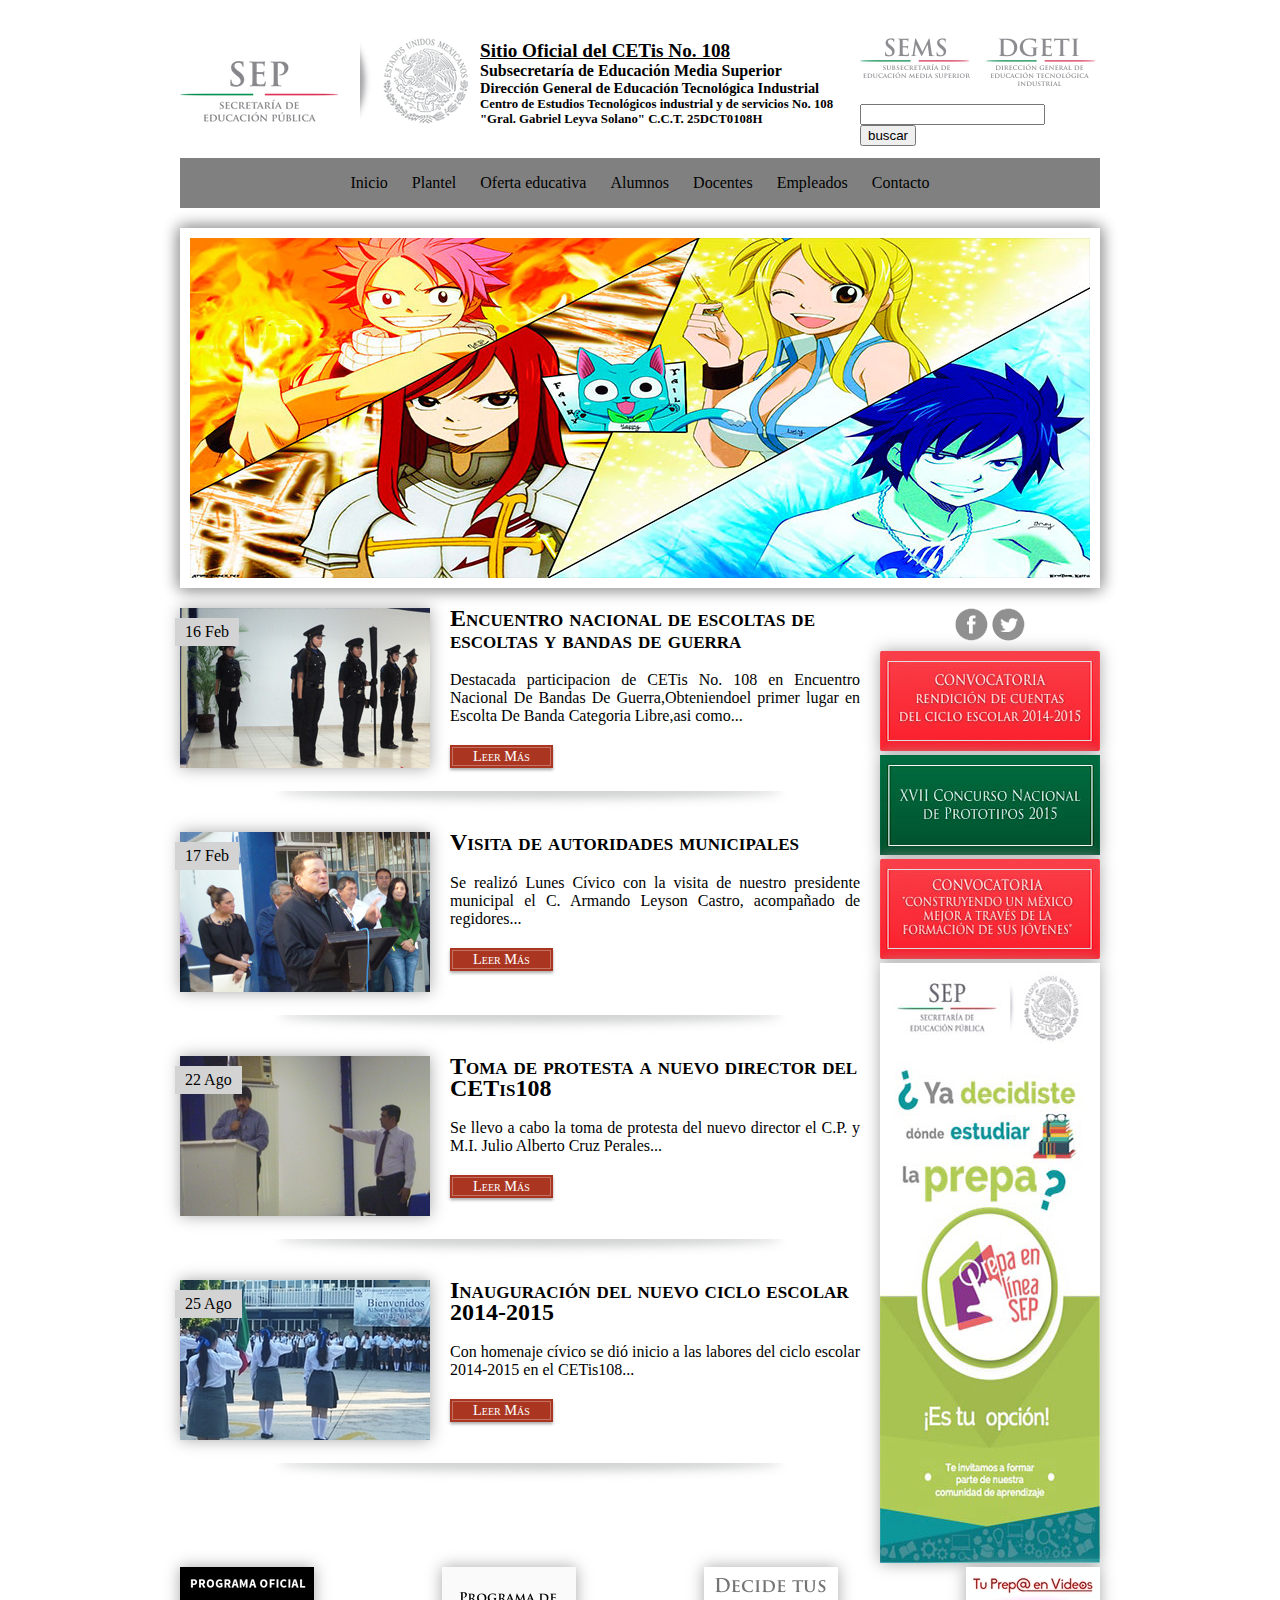
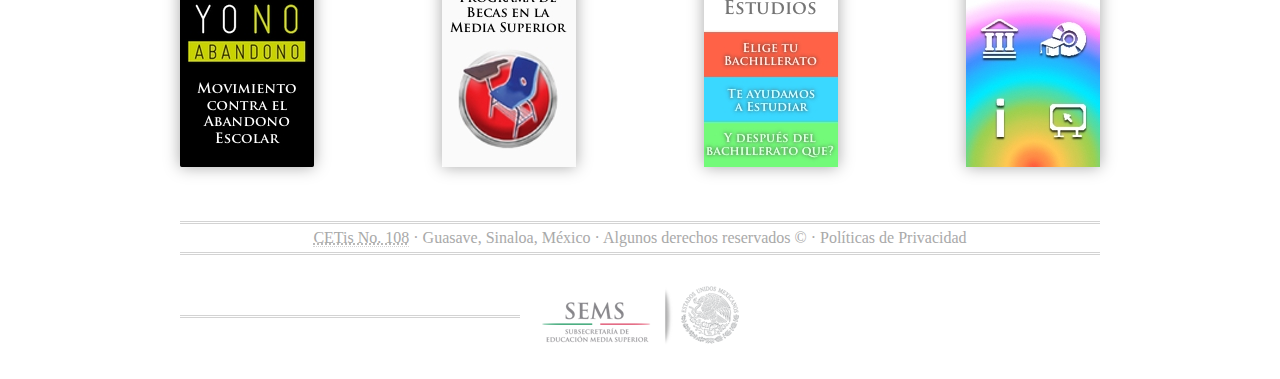
==== commit f9c7dc71: "lineas pie de pagina" ====
--- a/12_proyecto_web/index.html
+++ b/12_proyecto_web/index.html
@@ -157,6 +157,10 @@
            <div class="politicas">
                <p> <abbr title="Centro de Estudios Tecnologicos industrial y de servicio No.108">CETis No. 108</abbr> · Guasave, Sinaloa, México · Algunos derechos reservados &copy; · Políticas de Privacidad</p>
            </div> 
+            <div id="separador-sems">
+                <a id="logo-sems" href="http://www.sems.gob.mx" target="_blank">subsecretaria de educacion media superior</a>
+           
+             </div>
         </footer>
     </div>
 </body>
--- a/12_proyecto_web/css/styles.css
+++ b/12_proyecto_web/css/styles.css
@@ -236,4 +236,39 @@
 .politicas abbr{
     cursor: help;
     border-bottom: 1px dotted lightgray;
-}+}
+
+#logo-sems {
+  background-image: url('../images/sems_footer.png');
+    height: 60px;
+    width: 215px;
+    display: block;
+    text-indent: -9999px;
+    margin: auto;
+}
+
+#separador-sems {
+    margin: 30px 0;
+    position:relative;
+}
+
+#logo-sems::before, #logo-sems::after {
+    content: "";
+    border-top: 3px double lightgray;
+    position: absolute;
+    left: 0;
+    height: 3px;
+    width: 340px;
+    top: 30px;
+}
+#logo-sems::before {
+    left: 0; 
+}
+#logo-sems::after {
+    right: 0; 
+}
+#direccion {
+   text-align: center;
+    color: darkgray;
+    font-size: 0.8em;
+}
